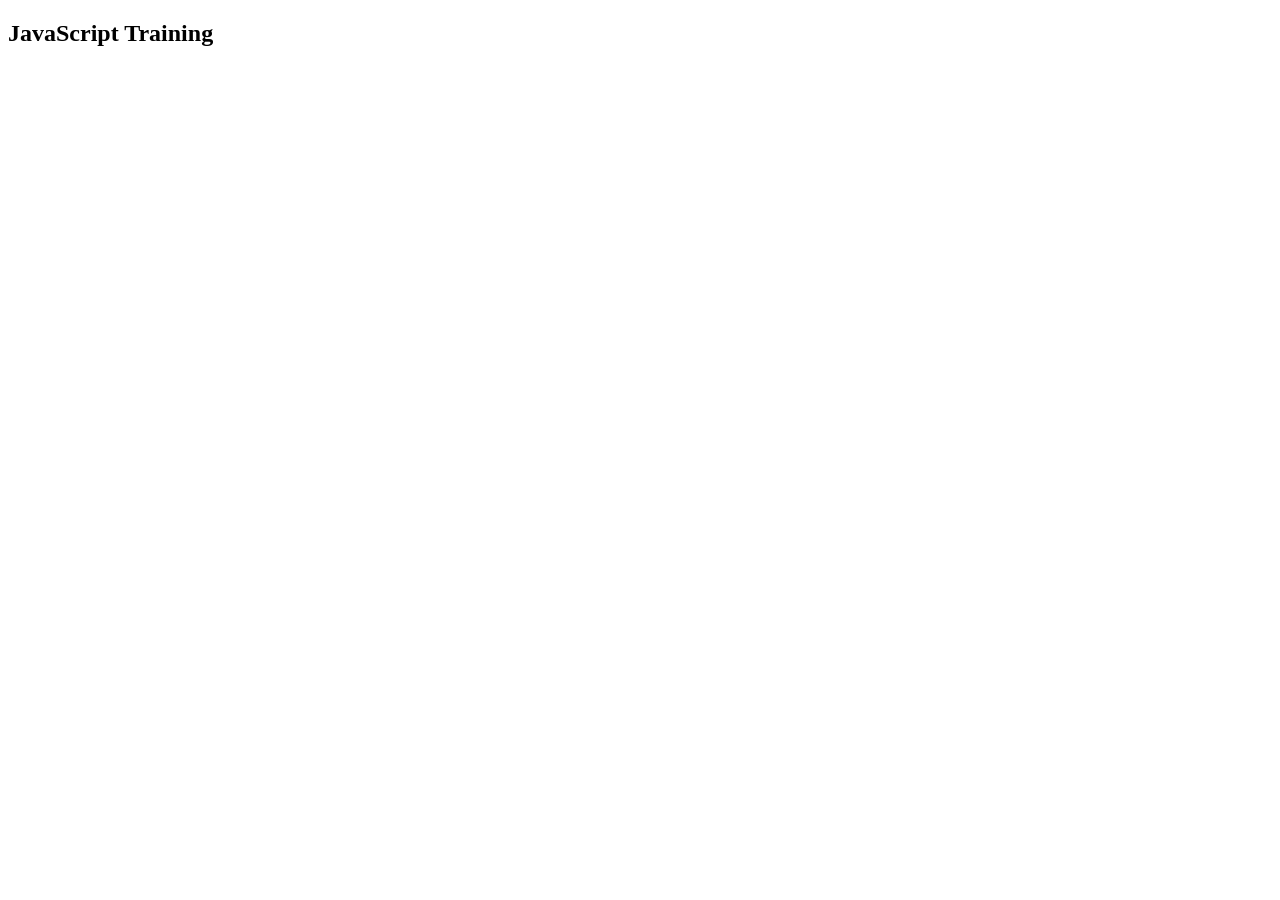
==== index.html @ 948d06c2 "Callback programm update" ====
<!DOCTYPE html>
<html lang="en">
<head>
    <meta charset="UTF-8">
    <meta name="viewport" content="width=device-width, initial-scale=1.0">
    <title>JavaScript Calculator...</title>
    <!-- <link rel="stylesheet" href="./Css/style.css"> -->
</head>

<body>
    <h2>JavaScript Training</h2>
    <p id="demo"></p>
    <!-- <p style="cursor:pointer" id="demo" onclick="this.style.color='green', this.style.fontSize='30px';"></p> -->
    <!-- <p id="demo1"></p> -->
        <!-- <button type="button" id="function" onclick="myFunction1()">what is this</button> -->
    <!-- <p id="demo">js</p> -->
    <!-- <script src="./js/array.js"></script> -->
    <!-- <script src="./js/randomNumbeer.js"></script> -->
    <!-- <script src="./js/test.js"></script> -->
    <script src="./js/class.js"></script>
    <!-- <script src="./js/object.js"></script> -->
    <!-- <script src="./js/testtwo.js"> </script> -->
        <!-- <button type="button" onclick="document.getElementById('demo').innerHTML=myLudu(1, 6)">Click Here</button> -->
        
    <!-- <script src="./js/problemsolving.js"></script> -->
    <!-- <script src="./js/conditional.js"></script> -->
    <!-- <script src="./js/test.js"></script> -->

    <!-- <div class="page-header">
        <h1>JavaScript Calculator</h1>
        <p>Click buttons to build an expression, then press =.</p>
    </div> -->

     <!-- <div class="calculator">
        <input type="text" id="calc-display" class="calc-display" placeholder="0" >
        <div class="calc-buttons">
            <button class="calc-button operator" data-value="/">÷</button>
            <button class="calc-button wide" data-value="C">C</button>
            <button class="calc-button" data-value="back">←</button>            
            
            <button class="calc-button operator" data-value="*">×</button>
            <button class="calc-button" data-value="1">1</button>
            <button class="calc-button" data-value="2">2</button>
            <button class="calc-button" data-value="3">3</button>

            <button class="calc-button operator" data-value="-">−</button>
            <button class="calc-button" data-value="4">4</button>
            <button class="calc-button" data-value="5">5</button>
            <button class="calc-button" data-value="6">6</button>

            <button class="calc-button operator" data-value="+">+</button>
            <button class="calc-button" data-value="7">7</button>
            <button class="calc-button" data-value="8">8</button>
            <button class="calc-button" data-value="9">9</button>
            
            
            <button class="calc-button equal" data-value="=">=</button>
            <button class="calc-button" data-value="0">0</button>
            <button class="calc-button" data-value=".">.</button>
        </div>
    </div>   -->

    <!-- <script src="./js/thisKeyW.js"></script> -->
    <!-- <script src="./js/calculator.js"></script> -->
<!-- <script src="./js/problem2.js"></script> -->
    <!-- <script src="./js/testtwo.js"></script> -->
    
    
    <!-- <button type="button" onclick="document.getElementById('randNum').innerHTML=randomNum(1, 6)">Random Number</button>
    <p id="randNum"></p> 

     toSorted methood
    <button type="button" onclick="document.getElementById('nameSorted').innerHTML=studentSorted">Show Student Name</button>
    <p id="nameSorted"></p>  -->

    <!-- this in event -->
<!-- <button onclick="this.style.color='red'">Click to Remove Me!</button> -->

    <!-- <p id="leapyear"></p>  -->

    <!-- JavaScript void oparator -->
<!-- <h1>JavaScript Operators</h1>
<h2>The void Operator</h2>

<p>
<a href="javascript:void(0);">Useless link</a>
</p>

<p>
<a href="javascript:void(document.body.style.backgroundColor='purple');">for purple</a><br>
<a href="javascript:void(document.body.style.backgroundColor='red');">for red.</a><br>
<a href="javascript:void(document.body.style.backgroundColor='gray');">for gray.</a>
</p> -->
<script>
// Calculate Function
// function calculate(x, y, operation) {
//   return operation(x, y);
// }
// // Add Fubction
// function add(a, b) {
//   return a + b;
// }
// // Call calculate() with add as callback
// console.log=calculate(5, 3);


</script>
    <!-- <script src="./js/calculator.js"></script> -->
</body>
</html>
---- Css/style.css ----
body {
  margin: 0;
  min-height: 100vh;
  background: #f4f7fb;
  display: flex;
  align-items: center;
  justify-content: center;
  font-family: Inter, system-ui, sans-serif;
  color: #1e2432;
}

.page-header {
  position: absolute;
  top: 24px;
  left: 24px;
  max-width: 340px;
}

.page-header h1 {
  margin: 0 0 8px;
  font-size: 2rem;
}

.page-header p {
  margin: 0;
  color: #55617c;
}

.calculator {
  width: min(360px, calc(100vw - 32px));
  background: #1f232a;
  border-radius: 28px;
  padding: 24px;
  box-shadow: 0 30px 60px rgba(20, 26, 41, 0.18);
}

.calc-display {
  width: 100%;
  border: none;
  border-radius: 18px;
  background: #252a33;
  color: #f7f8fb;
  padding: 18px 20px;
  font-size: 2rem;
  text-align: right;
  margin-bottom: 18px;
  box-sizing: border-box;
}

.calc-display:focus {
  outline: none;
}

.calc-buttons {
  display: grid;
  grid-template-columns: repeat(4, 1fr);
  gap: 14px;
}

.calc-button {
  border: none;
  border-radius: 16px;
  background: #2b303a;
  color: #f7f8fb;
  font-size: 1.2rem;
  font-weight: 600;
  padding: 18px 0;
  cursor: pointer;
  transition: transform 0.15s ease, background 0.15s ease;
}

.calc-button:hover {
  transform: translateY(-1px);
  background: #3a414d;
}

.calc-button.operator {
  background: #ff9f0a;
  color: #1c1f25;
}

.calc-button.equal {
  grid-column: span 2;
  background: #0a84ff;
}

.calc-button.wide {
  grid-column: span 2;
}

@media (max-width: 420px) {
  .page-header {
    position: static;
    text-align: center;
    margin-bottom: 20px;
  }

  .calculator {
    padding: 18px;
  }
}
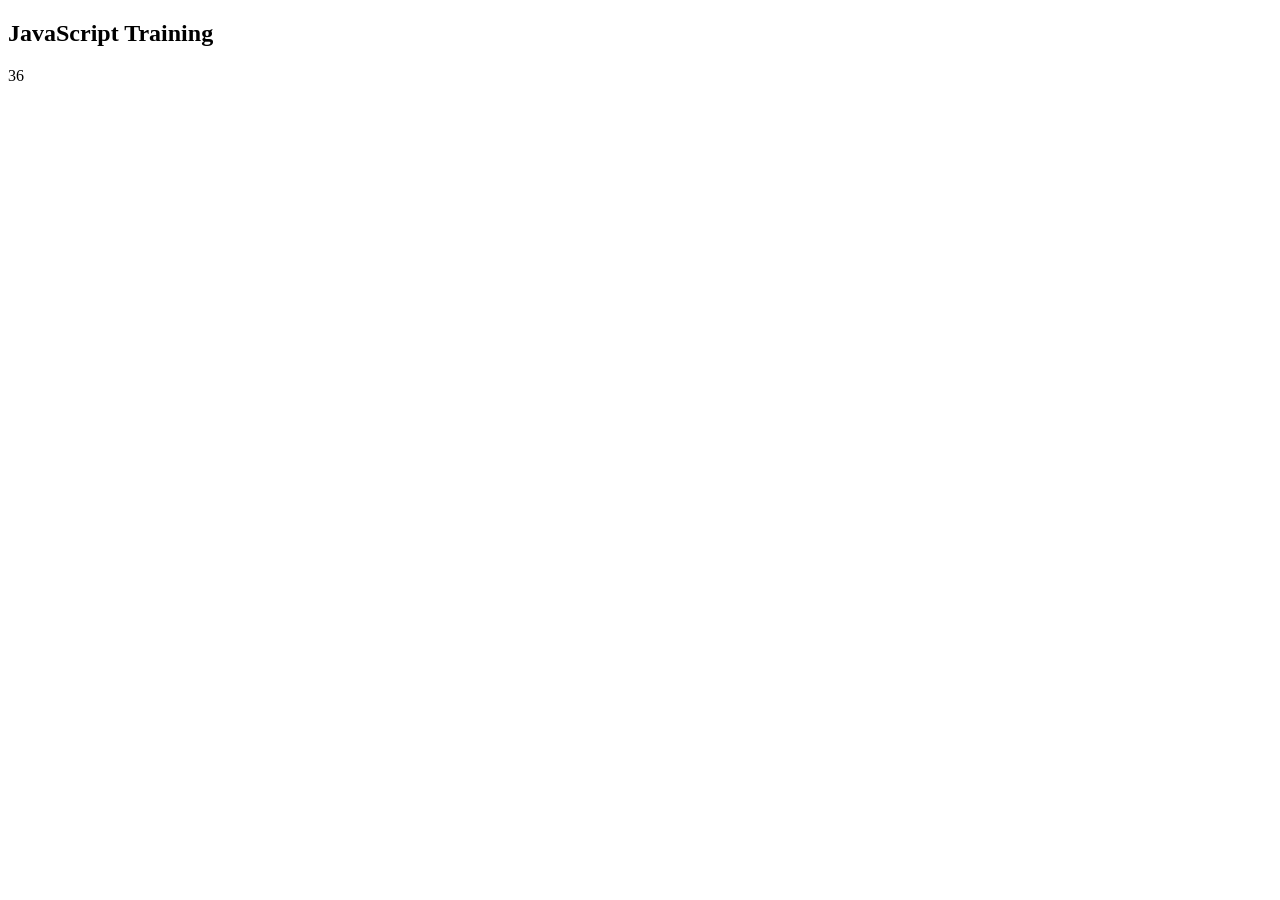
==== commit 034e9b1f: "array method" ====
--- a/index.html
+++ b/index.html
@@ -14,10 +14,10 @@
     <!-- <p id="demo1"></p> -->
         <!-- <button type="button" id="function" onclick="myFunction1()">what is this</button> -->
     <!-- <p id="demo">js</p> -->
-    <!-- <script src="./js/array.js"></script> -->
+    <script src="./js/array.js"></script>
     <!-- <script src="./js/randomNumbeer.js"></script> -->
     <!-- <script src="./js/test.js"></script> -->
-    <script src="./js/class.js"></script>
+    <!-- <script src="./js/class.js"></script> -->
     <!-- <script src="./js/object.js"></script> -->
     <!-- <script src="./js/testtwo.js"> </script> -->
         <!-- <button type="button" onclick="document.getElementById('demo').innerHTML=myLudu(1, 6)">Click Here</button> -->
@@ -104,6 +104,7 @@
 // console.log=calculate(5, 3);
 
 
+
 </script>
     <!-- <script src="./js/calculator.js"></script> -->
 </body>
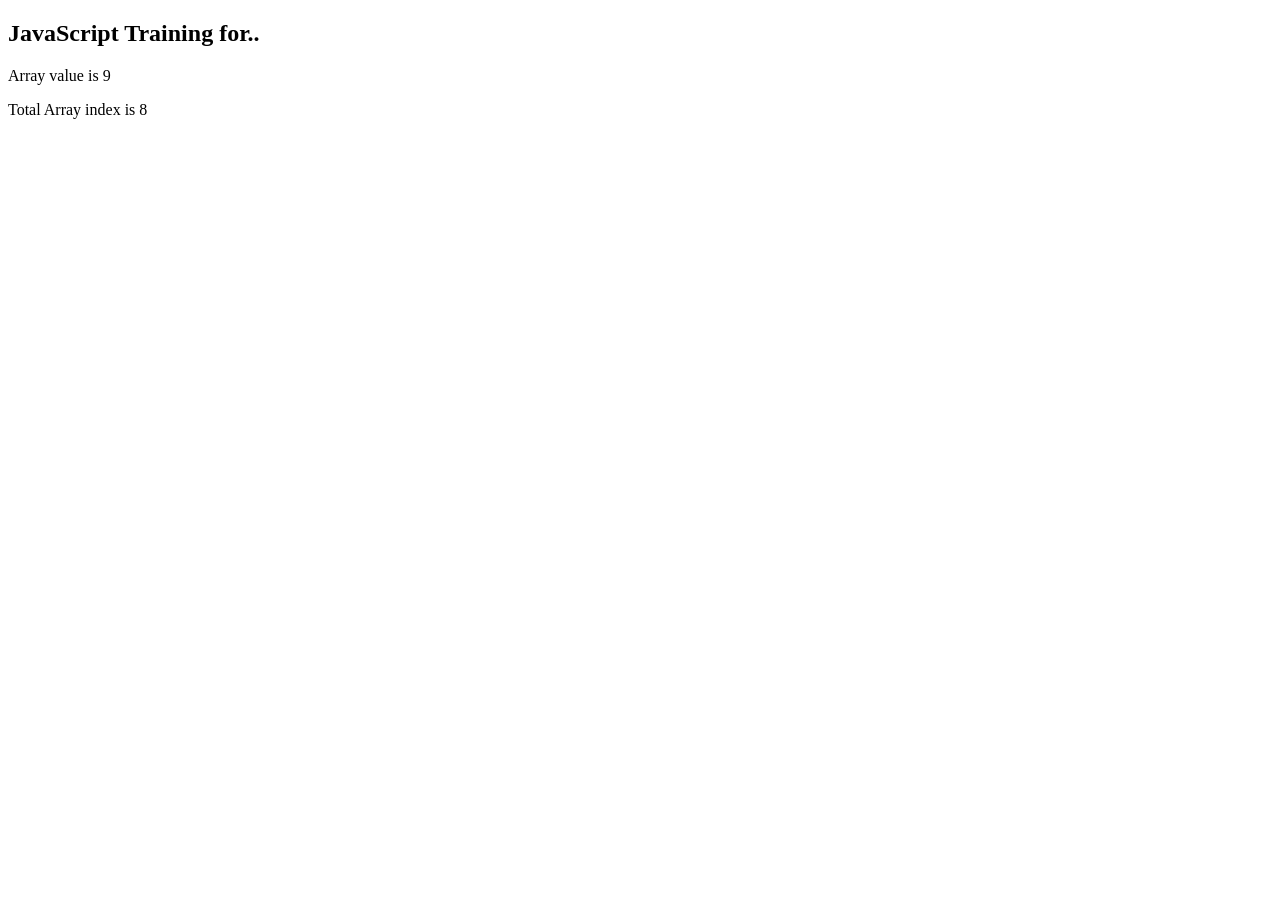
==== commit 08a21b78: "for loop" ====
--- a/index.html
+++ b/index.html
@@ -8,18 +8,20 @@
 </head>
 
 <body>
-    <h2>JavaScript Training</h2>
+    <h2>JavaScript Training for..</h2>
     <p id="demo"></p>
+    <p id="demo1"></p>
     <!-- <p style="cursor:pointer" id="demo" onclick="this.style.color='green', this.style.fontSize='30px';"></p> -->
     <!-- <p id="demo1"></p> -->
         <!-- <button type="button" id="function" onclick="myFunction1()">what is this</button> -->
     <!-- <p id="demo">js</p> -->
-    <script src="./js/array.js"></script>
+    <!-- <script src="./js/array.js"></script> -->
     <!-- <script src="./js/randomNumbeer.js"></script> -->
     <!-- <script src="./js/test.js"></script> -->
     <!-- <script src="./js/class.js"></script> -->
     <!-- <script src="./js/object.js"></script> -->
     <!-- <script src="./js/testtwo.js"> </script> -->
+    <script src="./js/forLoop.js"> </script>
         <!-- <button type="button" onclick="document.getElementById('demo').innerHTML=myLudu(1, 6)">Click Here</button> -->
         
     <!-- <script src="./js/problemsolving.js"></script> -->
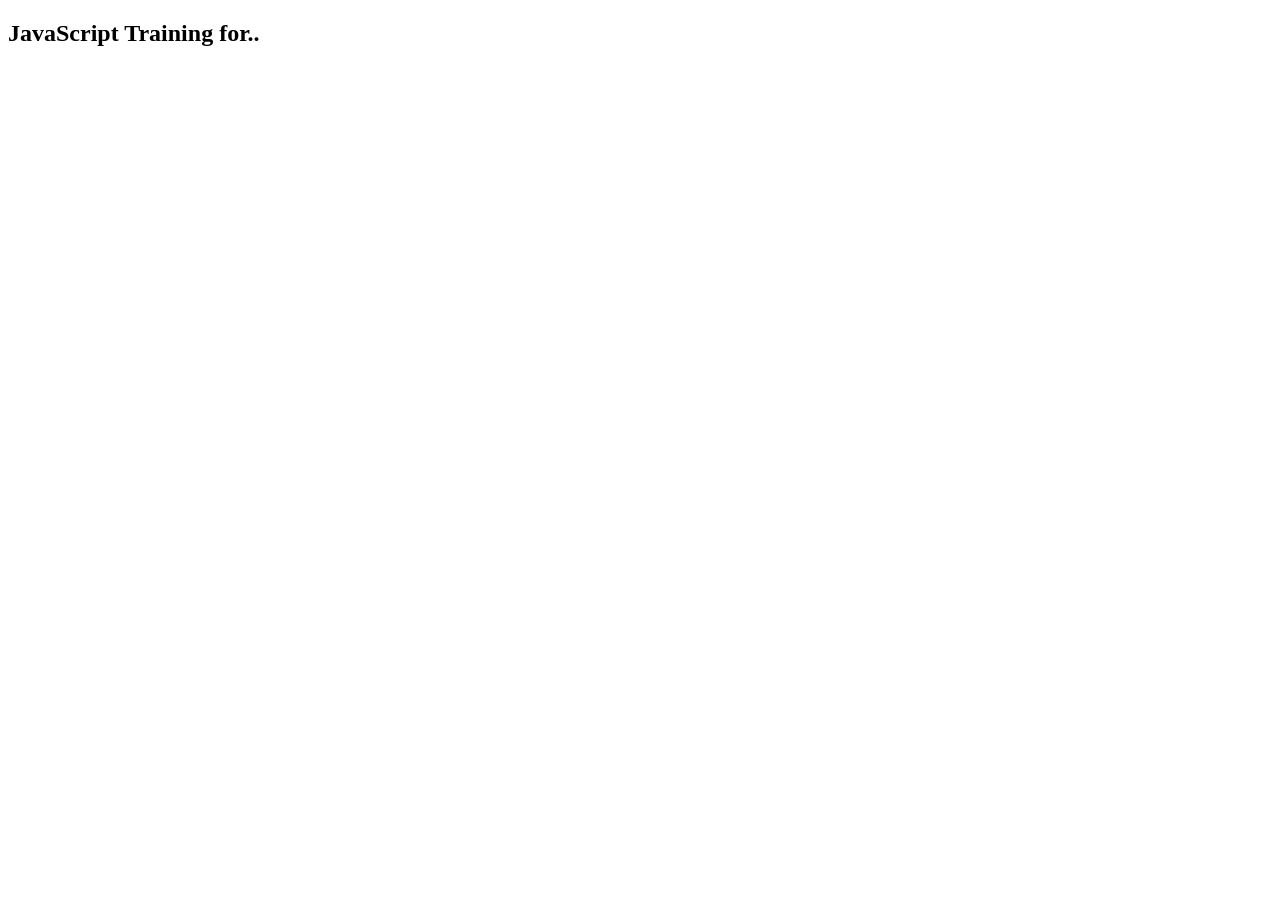
==== commit 936eceb5: "speard oparator" ====
--- a/index.html
+++ b/index.html
@@ -19,9 +19,9 @@
     <!-- <script src="./js/randomNumbeer.js"></script> -->
     <!-- <script src="./js/test.js"></script> -->
     <!-- <script src="./js/class.js"></script> -->
-    <!-- <script src="./js/object.js"></script> -->
+    <script src="./js/object.js"></script>
     <!-- <script src="./js/testtwo.js"> </script> -->
-    <script src="./js/forLoop.js"> </script>
+    <!-- <script src="./js/forLoop.js"> </script> -->
         <!-- <button type="button" onclick="document.getElementById('demo').innerHTML=myLudu(1, 6)">Click Here</button> -->
         
     <!-- <script src="./js/problemsolving.js"></script> -->
